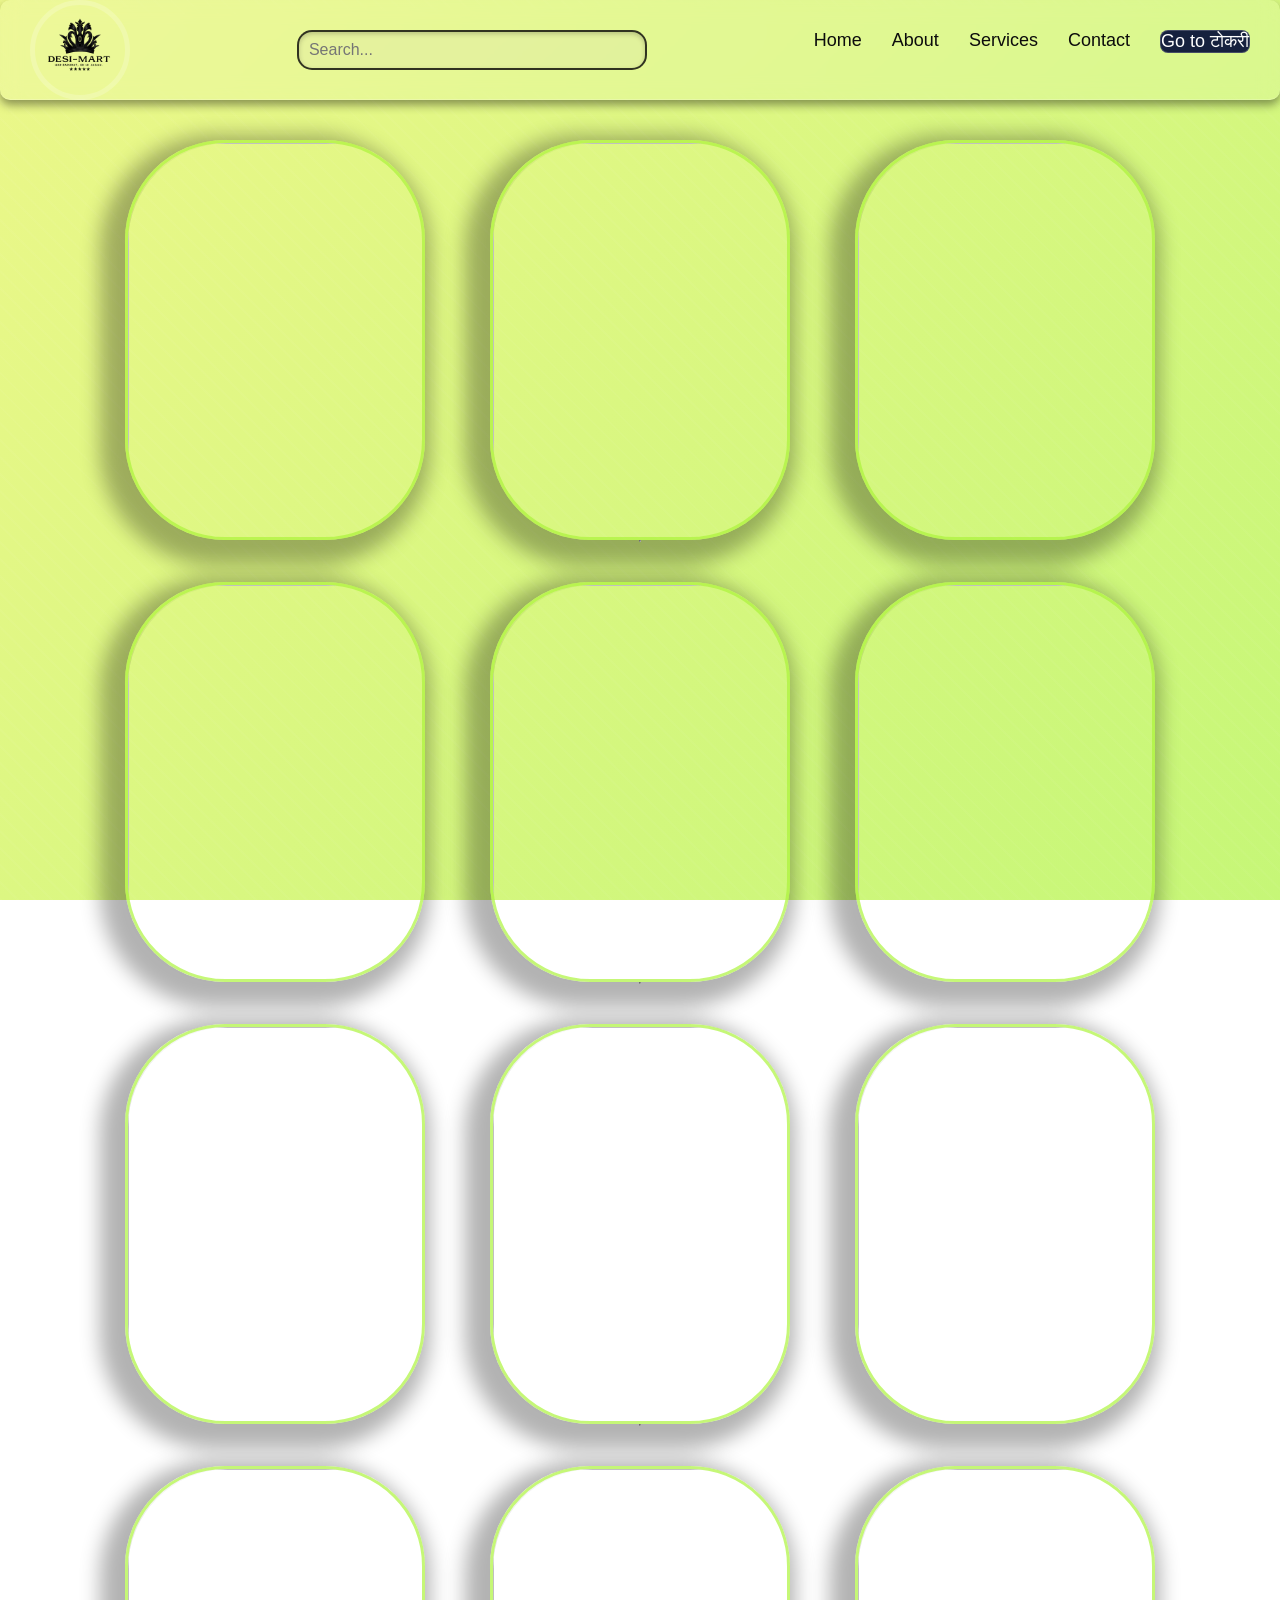
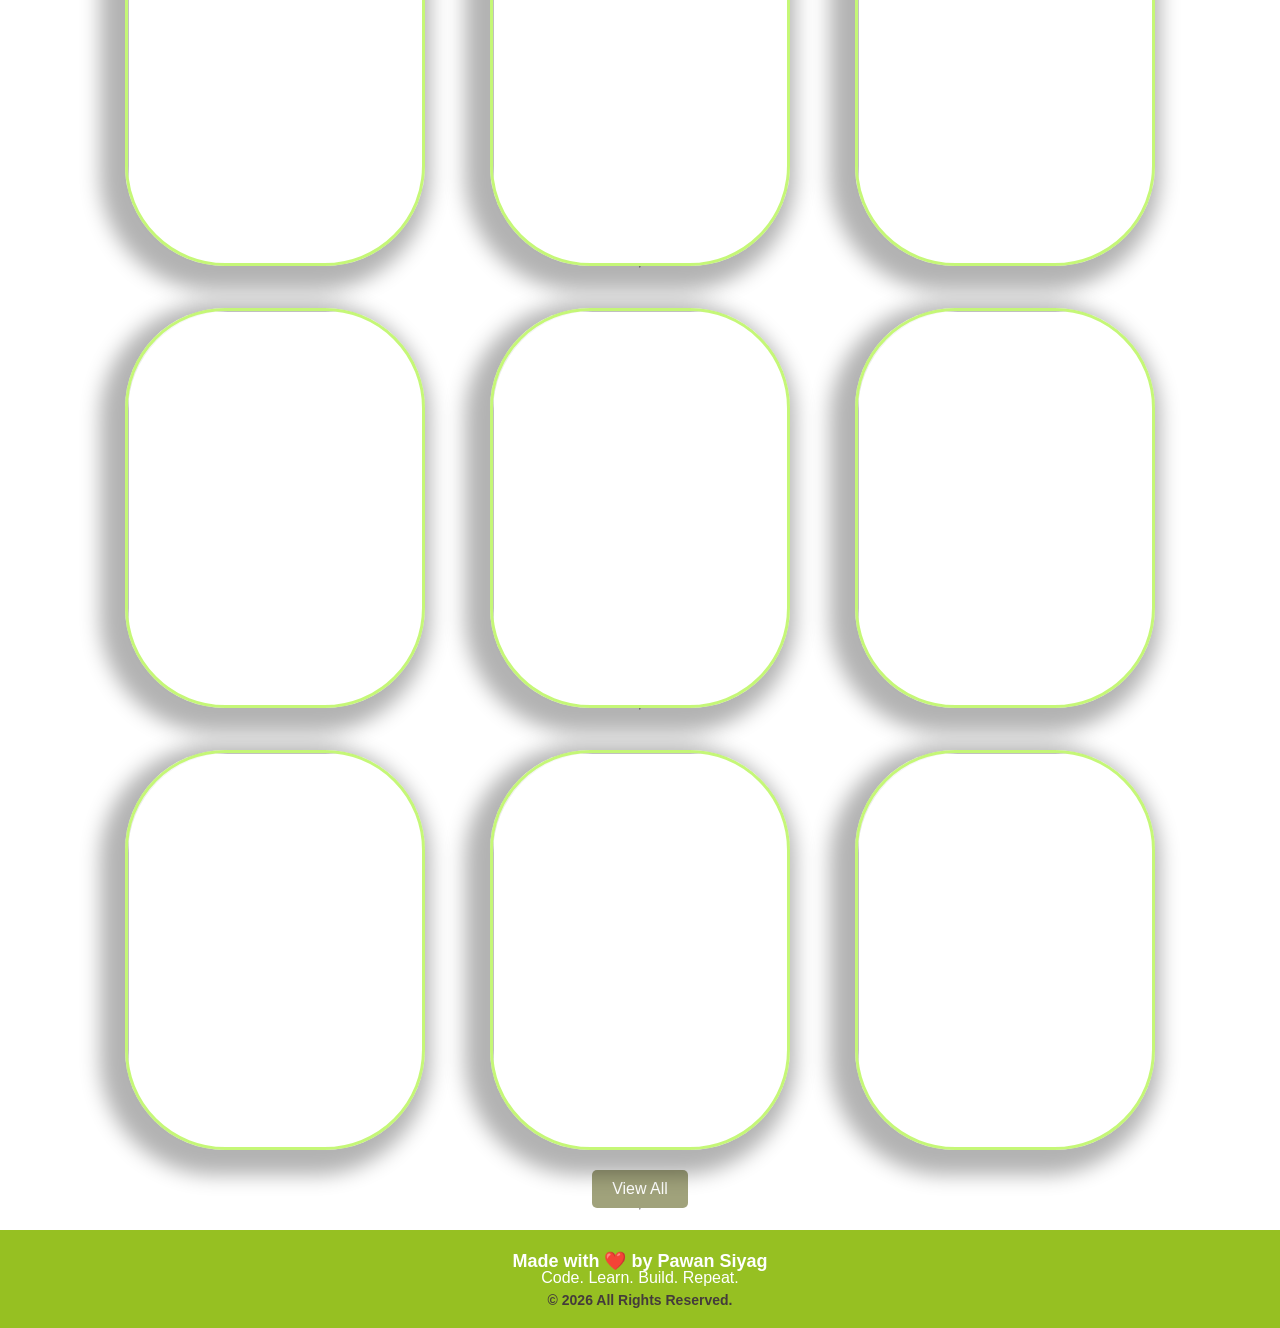
==== grocery.html @ b9710666 "Initial commit" ====
<!DOCTYPE html>
<html lang="en">
<head>
    <meta charset="UTF-8">
    <meta name="viewport" content="width=device-width, initial-scale=1.0">
    <title>Desi-Mart</title>
    <link rel="stylesheet" href="grocery.css">
</head>
<body>
         <header>

        <div class="container">

            <div class="logo">

                <div class="logo"><img src="grocerylogo.png" alt="Logo"></div>
            </div>

           <input type="text" placeholder="Search...">
          
            <nav>

                <ul>

                    <li><a href="#">Home</a></li>

                    <li><a href="#">About</a></li>

                    <li><a href="#">Services</a></li>

                    <li><a href="#">Contact</a></li>

                    <button> Go to टोकरी </button>

                </ul>

            </nav>

        </div>

    </header>
 
  
  
         

   
    <div class="cloths">
   
        <div class="cotton">

            <div class="items">
          
            <img src="https://media.istockphoto.com/id/1343517547/photo/bunch-of-fresh-bananas-hanging-against-a-turquoise-colored-wooden-wall.webp?a=1&b=1&s=612x612&w=0&k=20&c=Klc-nOmbFr7tlUU558Cg6CHmE5MoWxtwLuPtvQPsIxU=">
            <div class="overlay">
            <h2>BANANA</h2>
            <p> RATE : ₹50/KG</p>
               <button>Add to Cart</button>
                 <div class="cart">
                <button class="min">-</button>
             <input class="input" type="text" readonly placeholder="0">
             <button class="add">+</button>
             </div>
            </div>
</div>
            <div class="items">
             
            <img src="https://images.unsplash.com/photo-1519096845289-95806ee03a1a?w=500&auto=format&fit=crop&q=60&ixlib=rb-4.1.0&ixid=M3wxMjA3fDB8MHxzZWFyY2h8MTV8fG1hbmdvfGVufDB8fDB8fHww">
            <div class="overlay">
            <h2>MANGO</h2>
            <p> RATE : ₹90/KG</p>
                     <button>Add to Cart</button>   
                       <div class="cart">
                <button class="min">-</button>
             <input class="input" type="text" readonly placeholder="0">
             <button class="add">+</button>
             </div>             
            </div>
</div>
            <div class="items">
            <img src="https://images.unsplash.com/photo-1547514701-42782101795e?w=500&auto=format&fit=crop&q=60&ixlib=rb-4.1.0&ixid=M3wxMjA3fDB8MHxzZWFyY2h8Nnx8b3JhbmdlfGVufDB8fDB8fHww">
            <div class="overlay">
            <h2>ORANGE</h2>
            <p> RATE : ₹40/KG</p>
             <button>Add to Cart</button>
             <div class="cart">
                <button class="min">-</button>
             <input class="input" type="text" readonly placeholder="0">
             <button class="add">+</button>
             </div>
             
            </div>
        </div>

    </div>
      <hr>
    <div class="cloths">
   
        <div class="cotton">

          <div class="items">
            <img src="https://plus.unsplash.com/premium_photo-1661322640130-f6a1e2c36653?w=500&auto=format&fit=crop&q=60&ixlib=rb-4.1.0&ixid=M3wxMjA3fDB8MHxzZWFyY2h8NXx8YXBwbGV8ZW58MHx8MHx8fDA%3D">
             <div class="overlay">
            <h2>APPLE</h2>
            <p> RATE : ₹120/KG</p>
             <button>Add to Cart</button>
               <div class="cart">
                <button class="min">-</button>
             <input class="input" type="text" readonly placeholder="0">
             <button class="add">+</button>
             </div>
            </div>
</div>
<div class="items">
           
            <img src="https://images.unsplash.com/photo-1598170845058-32b9d6a5da37?w=500&auto=format&fit=crop&q=60&ixlib=rb-4.1.0&ixid=M3wxMjA3fDB8MHxzZWFyY2h8Mnx8Y2Fycm90fGVufDB8fDB8fHww">
            <div class="overlay">
            <h2>CARROT</h2>
            <p> RATE : ₹30/KG</p>
             <button>Add to Cart</button>
               <div class="cart">
                <button class="min">-</button>
             <input class="input" type="text" readonly placeholder="0">
             <button class="add">+</button>
             </div>
            </div>
</div>
<div class="items">
            <img src="https://images.unsplash.com/photo-1590165482129-1b8b27698780?w=500&auto=format&fit=crop&q=60&ixlib=rb-4.1.0&ixid=M3wxMjA3fDB8MHxzZWFyY2h8M3x8cG90YXRvfGVufDB8fDB8fHww">
            <div class="overlay">
            <h2>POTATO</h2>
            <p> RATE : ₹20/KG</p>
             <button>Add to Cart</button>
               <div class="cart">
                <button class="min">-</button>
             <input class="input" type="text" readonly placeholder="0">
             <button class="add">+</button>
             </div>
            </div>
</div>


    </div>
      <hr>
    <div class="cloths">
   
        <div class="cotton">

            <div class="items">
           
            <img src="https://images.unsplash.com/photo-1618512496248-a07fe83aa8cb?w=500&auto=format&fit=crop&q=60&ixlib=rb-4.1.0&ixid=M3wxMjA3fDB8MHxzZWFyY2h8Mnx8b25pb258ZW58MHx8MHx8fDA%3D">
             <div class="overlay">
            <h2>ONION</h2>
            <p> RATE : ₹15/KG</p>
             <button>Add to Cart</button>
               <div class="cart">
                <button class="min">-</button>
             <input class="input" type="text" readonly placeholder="0">
             <button class="add">+</button>
             </div>
            </div>
</div>
<div class="items">
           
            <img src="https://images.unsplash.com/photo-1582284540020-8acbe03f4924?w=500&auto=format&fit=crop&q=60&ixlib=rb-4.1.0&ixid=M3wxMjA3fDB8MHxzZWFyY2h8M3x8dG9tYXRvfGVufDB8fDB8fHww">
             <div class="overlay">
            <h2>TOMATO</h2>
            <p> RATE : ₹40/KG</p>
             <button>Add to Cart</button>
               <div class="cart">
                <button class="min">-</button>
             <input class="input" type="text" readonly placeholder="0">
             <button class="add">+</button>
             </div>
            </div>
</div>
<div class="items">
           
            <img src="https://images.unsplash.com/photo-1604977042946-1eecc30f269e?w=500&auto=format&fit=crop&q=60&ixlib=rb-4.1.0&ixid=M3wxMjA3fDB8MHxzZWFyY2h8OHx8Y3VjdW1iZXJ8ZW58MHx8MHx8fDA%3D">
             <div class="overlay">
            <h2>CUCUMBER</h2>
            <p> RATE : ₹30/KG</p>
             <button>Add to Cart</button>
               <div class="cart">
                <button class="min">-</button>
             <input class="input" type="text" readonly placeholder="0">
             <button class="add">+</button>
             </div>
            </div>
</div>
        </div>

    </div>
      <hr>
    <div class="cloths">
   
        <div class="cotton">

           <div class="items">
          
            <img src="https://images.unsplash.com/photo-1604321272882-07c73743be32?w=500&auto=format&fit=crop&q=60&ixlib=rb-4.1.0&ixid=M3wxMjA3fDB8MHxzZWFyY2h8M3x8ZWdncGxhbnR8ZW58MHx8MHx8fDA%3D">
             <div class="overlay">
            <h2>EGGPLANT</h2>
            <p> RATE : ₹40/KG</p>
             <button>Add to Cart</button>
               <div class="cart">
                <button class="min">-</button>
             <input class="input" type="text" readonly placeholder="0">
             <button class="add">+</button>
             </div>
            </div>
</div>
            <div class="items">
            <img src="https://images.unsplash.com/photo-1625499940894-8796928bf9c4?w=500&auto=format&fit=crop&q=60&ixlib=rb-4.1.0&ixid=M3wxMjA3fDB8MHxzZWFyY2h8MTZ8fGdyYXBlc3xlbnwwfHwwfHx8MA%3D%3D">
             <div class="overlay">
            <h2>GRAPS</h2>
            <p> RATE : ₹80/KG</p>
             <button>Add to Cart</button>
               <div class="cart">
                <button class="min">-</button>
             <input class="input" type="text" readonly placeholder="0">
             <button class="add">+</button>
             </div>
            </div>
</div>
<div class="items">
            
            <img src="https://images.unsplash.com/photo-1596363505729-4190a9506133?w=500&auto=format&fit=crop&q=60&ixlib=rb-4.1.0&ixid=M3wxMjA3fDB8MHxzZWFyY2h8Mnx8Z3JhcGVzfGVufDB8fDB8fHww">
             <div class="overlay">
            <h2>BLACK GRAPS</h2>
            <p> RATE : ₹80/KG</p>
             <button>Add to Cart</button>
               <div class="cart">
                <button class="min">-</button>
             <input class="input" type="text" readonly placeholder="0">
             <button class="add">+</button>
             </div>
            </div>
</div>
        </div>

    </div>
      <hr>
    <div class="cloths">
   
        <div class="cotton">

           <div class="items">
            <img src="https://images.unsplash.com/photo-1587049352846-4a222e784d38?w=500&auto=format&fit=crop&q=60&ixlib=rb-4.1.0&ixid=M3wxMjA3fDB8MHxzZWFyY2h8Mnx8d2F0ZXJtZWxvbnxlbnwwfHwwfHx8MA%3D%3D">
             <div class="overlay">
            <h2>WATERMALLON</h2>
            <p> RATE : ₹10/KG</p>
             <button>Add to Cart</button>
               <div class="cart">
                <button class="min">-</button>
             <input class="input" type="text" readonly placeholder="0">
             <button class="add">+</button>
             </div>
            </div>
  </div>
            <div class="items">
              
            <img src="https://images.unsplash.com/photo-1524593410820-38510f580a77?w=500&auto=format&fit=crop&q=60&ixlib=rb-4.1.0&ixid=M3wxMjA3fDB8MHxzZWFyY2h8Nnx8Z3JlZW4lMjBjaGlsbGl8ZW58MHx8MHx8fDA%3D">
             <div class="overlay">
            <h2>GREEN CHILLI</h2>
            <p> RATE : ₹10/PAV & ₹30/KG</p>
             <button>Add to Cart</button>
               <div class="cart">
                <button class="min">-</button>
             <input class="input" type="text" readonly placeholder="0">
             <button class="add">+</button>
             </div>
            </div>
  </div>
            <div class="items">
            <img src="https://images.unsplash.com/photo-1625229466998-42ee9c597290?w=500&auto=format&fit=crop&q=60&ixlib=rb-4.1.0&ixid=M3wxMjA3fDB8MHxzZWFyY2h8M3x8Z2FybGljfGVufDB8fDB8fHww">
             <div class="overlay">
            <h2>GARLIC</h2>
            <p> RATE : ₹150/KG</p>
             <button>Add to Cart</button>
               <div class="cart">
                <button class="min">-</button>
             <input class="input" type="text" readonly placeholder="0">
             <button class="add">+</button>
             </div>
            </div>
  </div>
        </div>

    </div>
      <hr>
    <div class="cloths">
   
        <div class="cotton">

            <div class="items">
            <img src="https://images.unsplash.com/photo-1640958904159-51ae08bd3412?w=500&auto=format&fit=crop&q=60&ixlib=rb-4.1.0&ixid=M3wxMjA3fDB8MHxzZWFyY2h8Mnx8bGV0dHVjZXxlbnwwfHwwfHx8MA%3D%3D">
             <div class="overlay">
            <h2>CABBAGE</h2>
            <p> RATE : ₹20/KG</p>
             <button>Add to Cart</button>
               <div class="cart">
                <button class="min">-</button>
             <input class="input" type="text" readonly placeholder="0">
             <button class="add">+</button>
             </div>
            </div>
  </div>
           <div class="items">
            <img src="https://images.unsplash.com/photo-1550258987-190a2d41a8ba?w=500&auto=format&fit=crop&q=60&ixlib=rb-4.1.0&ixid=M3wxMjA3fDB8MHxzZWFyY2h8Nnx8ZnJ1aXR8ZW58MHx8MHx8fDA%3D">
             <div class="overlay">
            <h2>PINEAPPLE</h2>
            <p> RATE : ₹120/KG</p>
             <button>Add to Cart</button>
               <div class="cart">
                <button class="min">-</button>
             <input class="input" type="text" readonly placeholder="0">
             <button class="add">+</button>
             </div>
            </div>
  </div>
            <div class="items">
                
            <img src="https://images.unsplash.com/photo-1574856344991-aaa31b6f4ce3?w=500&auto=format&fit=crop&q=60&ixlib=rb-4.1.0&ixid=M3wxMjA3fDB8MHxzZWFyY2h8MTZ8fGZydWl0fGVufDB8fDB8fHww">
             <div class="overlay">
            <h2>STRABERRY</h2>
            <p> RATE : ₹110/KG</p>
            <button>Add to Cart</button>
              <div class="cart">
                <button class="min">-</button>
             <input class="input" type="text" readonly placeholder="0">
             <button class="add">+</button>
             </div>
            </div>
  </div>
        </div>

        <div class="load"> 
            <button>View All</button>
        </div>
       
    </div>
      <hr>


  
<footer>
    
 <h4> Made with ❤️ by Pawan Siyag</h4>
 <p>Code. Learn. Build. Repeat.</p>
<h5>© 2026 All Rights Reserved.</h5>
</footer>


<script src="grocery.js"></script>
</body>
</html>
---- grocery.css ----
* {
    margin: 0;

    padding: 0;

    font-family: 'Poppins', sans-serif;

    box-sizing: border-box;
}


body {

    background:
        repeating-linear-gradient(45deg,
            rgba(255, 255, 255, 0.03) 0px,
            rgba(255, 255, 255, 0.03) 2px,
            transparent 1px,
            transparent 12px),
        linear-gradient(135deg, #e2f34da8, #acf33ab0);

    overflow-x: hidden;

    background-attachment: fixed;

}

.container {

    width: 100%;

    background: #16213e;

    padding: 30px;

    border-radius: 10px;

    box-shadow: 0 5px 10px rgba(0, 0, 0, 0.404);

    text-align: flex-start;

    height: 100px;

    align-items: flex-start;

    display: flex;

    justify-content: space-between;

    background: rgba(255, 255, 255, 0.12);

    backdrop-filter: blur(10px);

    border-bottom: 1px solid rgba(255, 255, 255, 0.2);

}

header {

    position: sticky;

    top: 0;

    z-index: 1000;

}


.logo img {

    border-radius: 50%;

    width: 100px;

    height: 100px;

    margin-top: -30px;

    border: 5px solid rgba(255, 255, 255, 0.2);

}

.logo img:hover {

    transform: scale(1.1);

    transition: 0.3s;

    box-shadow: 0 10px 20px rgba(0, 0, 0, 0.5);
}

input[type="text"] {

    padding: 10px;

    border: 2px solid #000000c9;

    border-radius: 15px;

    box-shadow: inset 0 2px 5px rgba(0, 0, 0, 0.2);

    outline: none;

    width: 350px;

    height: 40px;

    font-size: 16px;

    background-color: rgba(211, 206, 206, 0.144);

    color: #0c0c0c;

}

nav ul {

    display: flex;

    list-style: none;

    gap: 30px;
}

nav ul li a {

    text-decoration: none;

    color: #0c0c0c;

    font-size: 18px;
}

button {

    background: #16213e;

    color: white;

    border: 1px solid rgba(255, 255, 255, .2);

    border-radius: 8px;

    cursor: pointer;

    font-size: 18px;

    transition: all 0.6s ease;

}

.cart{
    display: flex;
    align-items: center;
    justify-content: center;
    text-align: center;
}
.cart input{
    width: 40px;
    background-color: #4b80cf;
    border: none;
    margin-top: 10px;
        /* height: 31px; */
        border-radius: 0;
        box-sizing: border-box;
        box-shadow: none;
        color: white;
}


button:hover {

    transform: rotate(360deg) scale(1.1);

    box-shadow: 0 10px 20px rgba(0, 0, 0, .3);

    background: rgb(220, 255, 65);

    color: #16213e;

    box-shadow: 0 10px 25px rgba(0, 0, 0, .35);
}

nav ul li :hover {

    color: #363a47;

    transition: 0.3s;

    font-size: 19px;

}

.cloths {
    display: flex;

    flex-wrap: wrap;

    justify-content: space-between;

    flex-direction: column;

    width: 100%;

    height: 100%;

    align-items: center;

    text-align: center;

    margin-top: 40px;
}

.cotton {

    justify-content: center;

    display: flex;

    gap: 65px;

}

.cotton img {

    width: 300px;

    height: 400px;

    border-radius: 100px;

    box-shadow: 0 5px 10px rgba(0, 0, 0, .3);

    transition: all 0.3s ease;
}

.items:hover img {

    transform: scale(1.1);

    box-shadow: 0 10px 20px rgba(0, 0, 0, .3);

    background: white;

    color: #16213e;

    box-shadow: 0 10px 25px rgba(0, 0, 0, .35);

}

.items:hover .overlay {

    opacity: 1;

}

.items {

    position: relative;

    width: 300px;

    height: 400px;

    overflow: hidden;

    box-shadow: -10px 10px 20px 15px rgba(0, 0, 0, .3);

    transition: all 0.3s ease;

    border-radius: 100px;

    border: solid #acf33ab0;


}

.overlay {

    position: absolute;

    top: 0;

    left: 0;

    width: 100%;

    height: 100%;

    background-color: rgba(0, 0, 0, 0.527);

    color: #fff;

    display: flex;

    flex-direction: column;

    justify-content: center;

    align-items: center;

    opacity: 0;

    transition: opacity 0.3s ease;

}

.items button {

    margin-top: 10px;

    padding: 10px 20px;

    font-size: 16px;

    border: none;

    border-radius: 5px;

    background-color: #4b80cf;

    color: white;

    cursor: pointer;

    transition: background-color 0.3s ease;
}

.badge {
    position: absolute;

    top: 10px;

    right: 10px;

    background: red;

    color: white;

    padding: 4px 10px;

    border-radius: 20px;

    font-size: 12px;

    font-weight: bold;

}


.load button {

    margin-top: 20px;

    padding: 10px 20px;

    font-size: 16px;

    border: none;

    border-radius: 5px;

    background-color: #696d2ea1;

    color: white;

    cursor: pointer;

    transition: background-color 0.3s ease;
}

.load button:hover{
    background-color: #afb82ff1;
}



footer {

    background: #96c022;

    color: white;

    text-align: center;

    padding: 20px;

    position: relative;

    bottom: 0;

    width: 100%;

    margin-top: 20px;

}

footer h4 {

    font-size: 18px;

    margin-bottom: -3px;

}

footer h5 {

    font-size: 14px;

    color: #443b3b;

    margin-top: 5px;

}
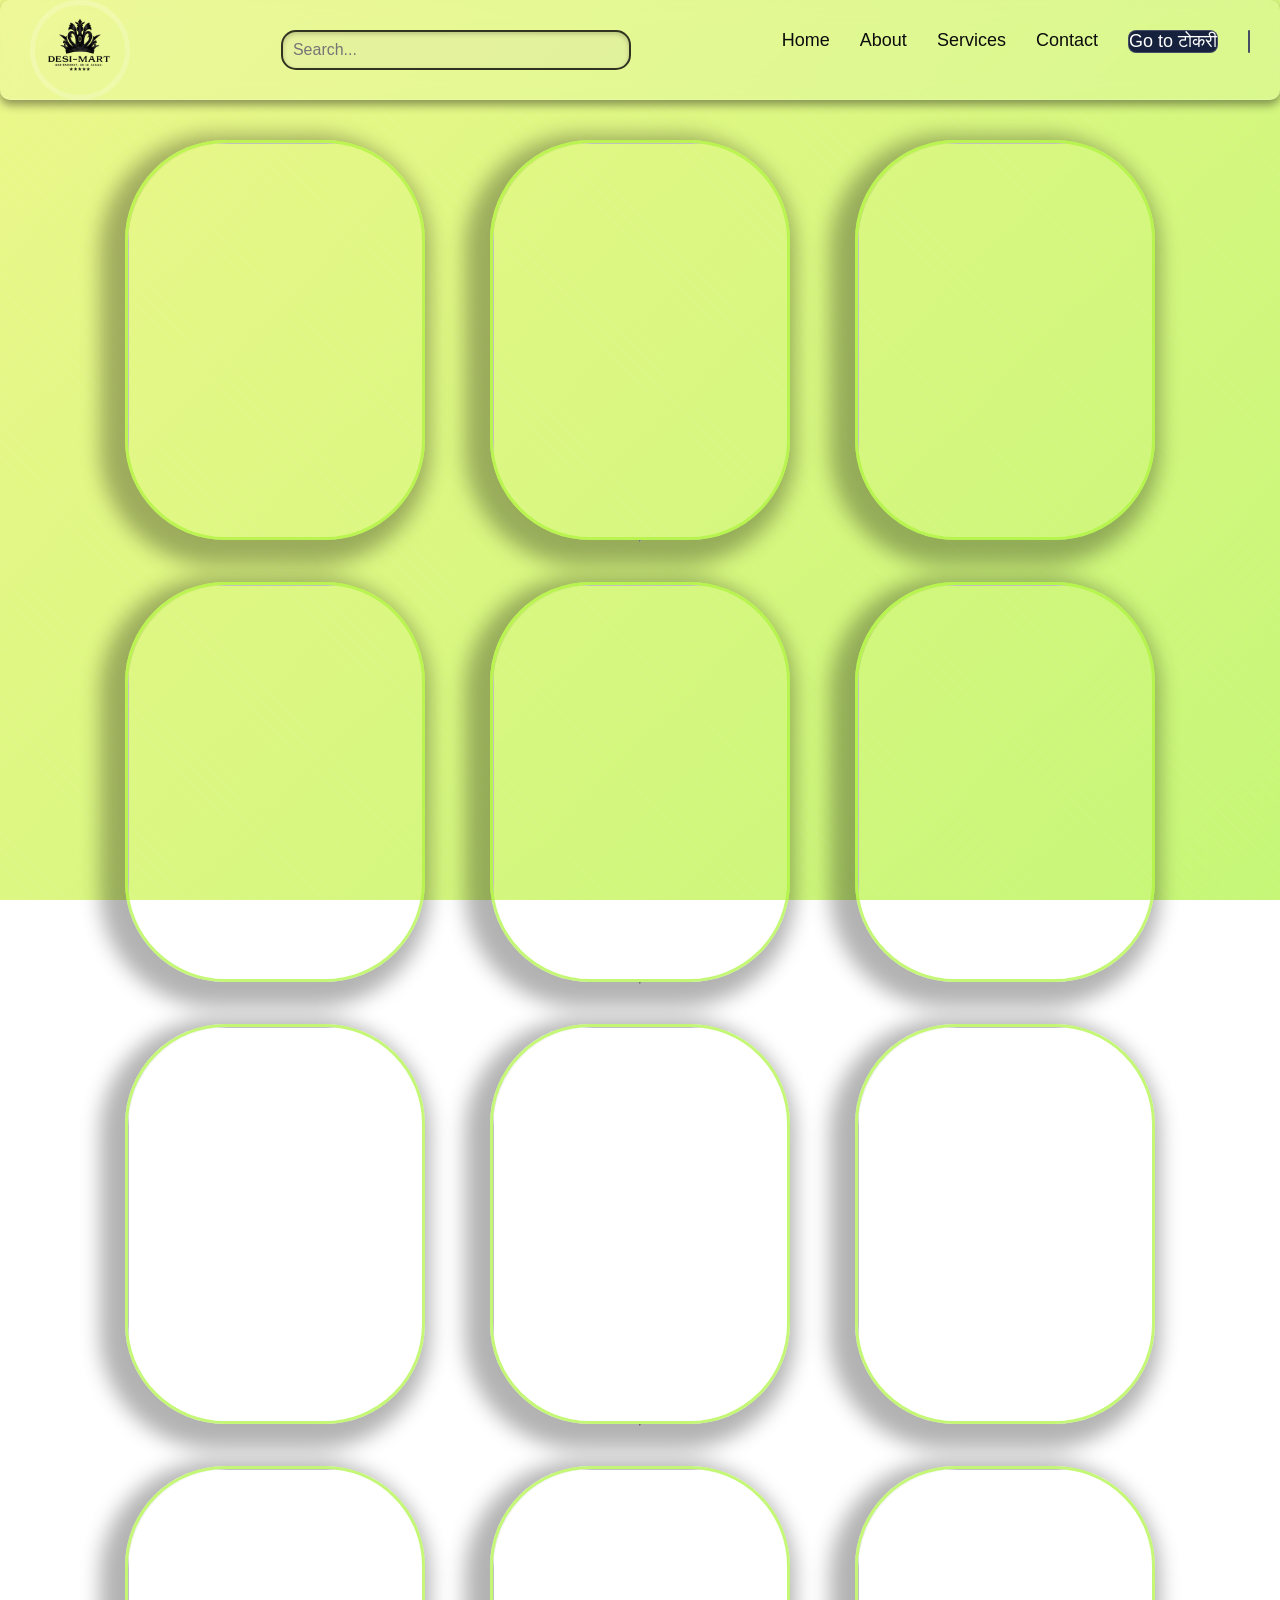
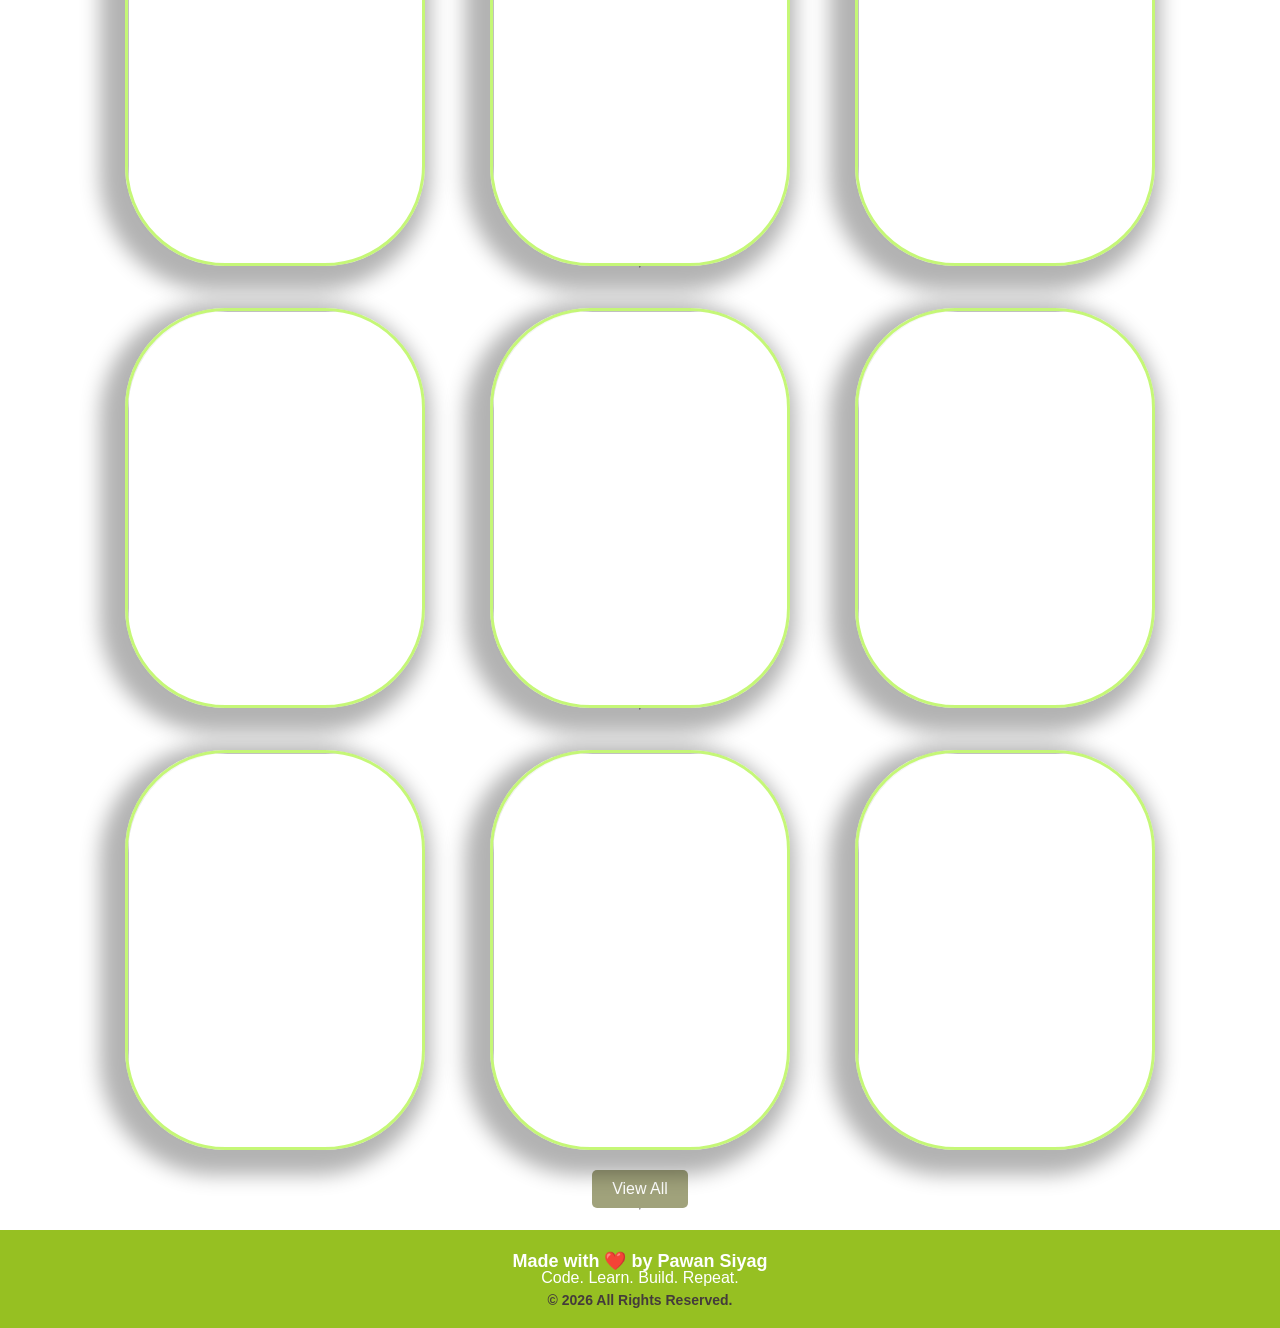
==== commit a3b5b869: "Responsive for tablet screen (min-width: 768px , max-width: 1023px)  few pages" ====
--- a/grocery.html
+++ b/grocery.html
@@ -32,6 +32,9 @@
 
                     <button> Go to टोकरी </button>
 
+                      <button>
+                        <i class="fa-solid fa-bars"></i>
+                    </button>
                 </ul>
 
             </nav>
@@ -351,7 +354,7 @@
 <h5>© 2026 All Rights Reserved.</h5>
 </footer>
 
-
+  <script src="https://kit.fontawesome.com/a2f56907b8.js" crossorigin="anonymous"></script>
 <script src="grocery.js"></script>
 </body>
 </html>
--- a/grocery.css
+++ b/grocery.css
@@ -7,6 +7,7 @@
 
     box-sizing: border-box;
 }
+
 
 
 body {
@@ -414,4 +415,132 @@
 }
 
 
-
+@media (min-width: 768px) and (max-width: 1023px) {
+body{
+    margin: 0;
+    padding: 0;
+}
+    header {
+        height: 220px;
+
+        width: 1023px;
+
+        margin-bottom: -100px;
+    }
+
+
+
+
+    .container {
+
+        align-items: center;
+
+        width: 100%;
+
+    }
+
+    .logo {
+        margin-top: 18px;
+    }
+
+    header ul li {
+        visibility: hidden;
+
+        display: none;
+    }
+
+
+
+    input[type="text"] {
+
+        padding: 10px;
+
+        border: 2px solid #4b80cf;
+
+        border-radius: 15px;
+
+        box-shadow: inset 0 2px 5px rgba(0, 0, 0, 0.2);
+
+        outline: none;
+
+        width: 400px;
+
+        height: 40px;
+
+        font-size: 16px;
+
+        background-color: rgba(165, 135, 135, 0.144);
+
+        color: #f1eded;
+
+        margin-right: 30px;
+
+    }
+
+
+    header ul button {
+        margin-right: 10px;
+
+
+    }
+
+
+    .fa-salid fa-bars {
+        size: 20px;
+    }
+
+          .cloths {
+              display: flex;
+    
+              justify-content: center;
+    
+              height: 100%;
+    
+              align-items: center;
+    
+              text-align: center;
+    
+              margin-top: 40px;
+
+              margin-left: 0px;
+          }
+    
+          .cotton {
+              display: flex;
+    
+              justify-content: center;
+    
+              flex-wrap: wrap;
+    
+              height: 100%;
+    
+              align-items: center;
+    
+              text-align: center;
+    
+              gap: 30px;
+
+              margin-left:60px;
+          }
+    
+          .items {
+    
+            height: 450px;
+    
+
+              width: 300px;
+          }
+
+          .items img{
+            width: 300px;
+
+            height: 450px;
+          }
+    
+    
+          .items:hover img {
+              overlay: none;
+    
+              transition: none;
+          }
+}
